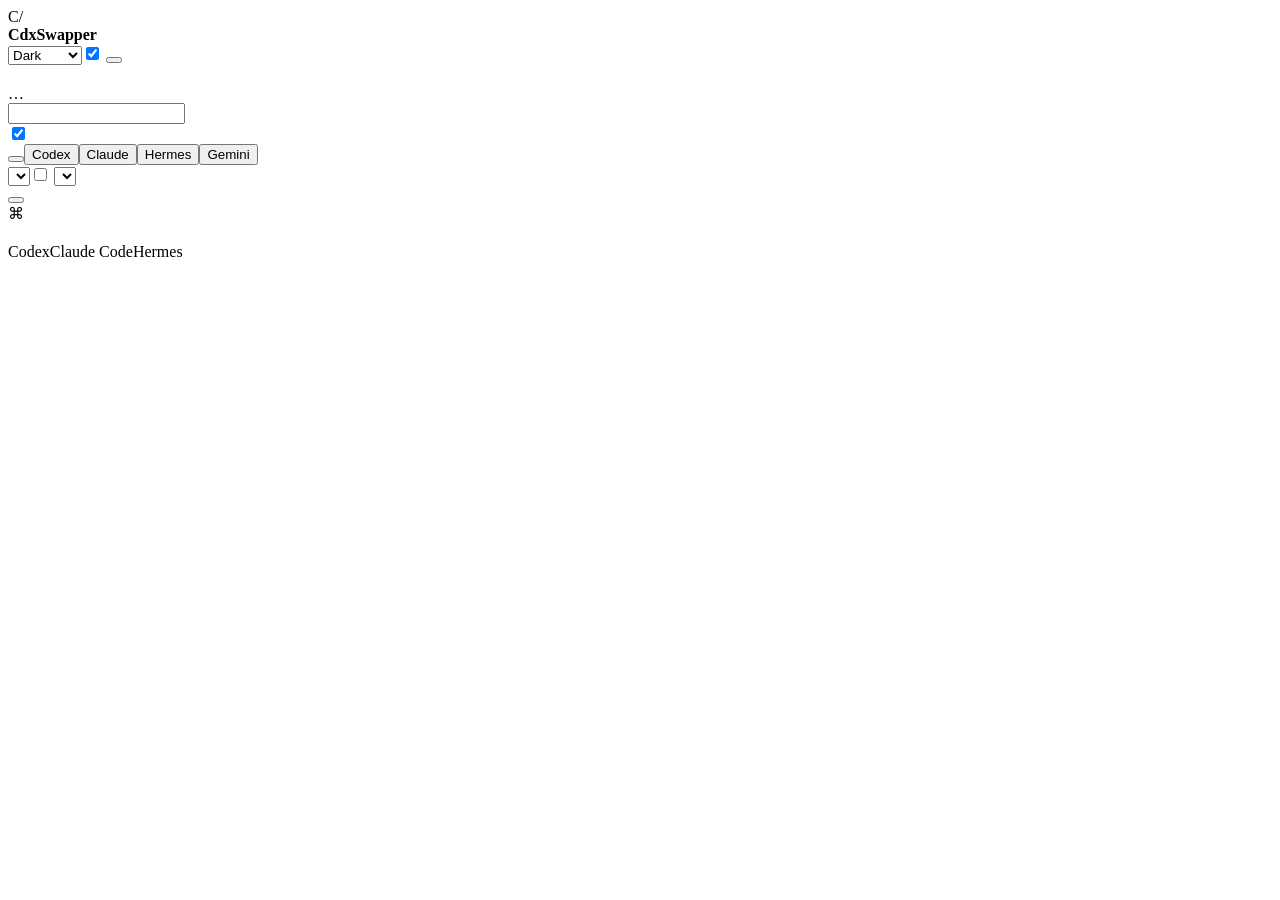
==== CdxSwapper/Sessions/Web/index.html @ 7e979799 "Add multi-client desktop session manager and rebuild application icon" ====
<!doctype html>
<html lang="__LANG__" data-locale="__LOCALE__" data-theme="dark">
<head>
  <meta charset="utf-8">
  <meta name="viewport" content="width=device-width, initial-scale=1">
  <meta name="session-token" content="__TOKEN__">
  <title>CdxSwapper</title>
  <link rel="icon" href="data:,">
  <link rel="stylesheet" href="/themes.css">
  <link rel="stylesheet" href="/style.css">
</head>
<body>
  <header><div class="brand"><span class="logo">C/</span><div><b>CdxSwapper</b><small data-i18n="library"></small></div></div>
    <div class="top-actions"><span class="live" data-i18n="local"></span><select id="theme" data-i18n-aria="theme"><option value="dark">Dark</option><option value="light">Light</option><option value="hyper">Hyper</option><option value="graphite">Graphite</option></select><label><input id="auto" type="checkbox" checked> <span data-i18n="auto"></span></label><button id="refresh" data-i18n="refresh"></button></div></header>
  <main>
    <aside>
      <div class="heading"><h1 data-i18n="sessions"></h1><span id="count">…</span></div>
      <input id="search" type="search" data-i18n-placeholder="contentPlaceholder" data-i18n-aria="search">
      <div class="search-options"><label><input id="content-search" type="checkbox" checked> <span data-i18n="contentSearch"></span></label><span id="index-status" data-i18n="indexWaiting"></span></div>
      <nav id="providers"><button data-provider="all" class="active" data-i18n="all"></button><button data-provider="codex">Codex <span id="codex-count"></span></button><button data-provider="claude">Claude <span id="claude-count"></span></button><button data-provider="hermes">Hermes <span id="hermes-count"></span></button><button data-provider="antigravity">Gemini <span id="antigravity-count"></span></button></nav>
      <div class="filters"><select id="status" data-i18n-aria="status"><option value="all" data-i18n="allStatuses"></option><option value="active" data-i18n="active"></option><option value="archived" data-i18n="archive"></option></select><label><input id="agents" type="checkbox"> <span data-i18n="subagents"></span></label><select id="sort" data-i18n-aria="sort"><option value="recent" data-i18n="newest"></option><option value="old" data-i18n="oldest"></option><option value="title" data-i18n="byTitle"></option></select></div>
      <div id="list" class="session-list"><div class="empty" data-i18n="scanning"></div></div>
      <footer><span id="sync" data-i18n="connecting"></span><button id="sources" data-i18n="sources"></button></footer>
    </aside>
    <section id="detail"><div class="welcome"><span class="welcome-icon">⌘</span><h2 data-i18n="welcome"></h2><p data-i18n="welcomeHint"></p><div class="tags"><span>Codex</span><span>Claude Code</span><span>Hermes</span></div></div></section>
  </main>
  <div id="toast" role="status"></div>
  <dialog id="source-dialog"><h2 data-i18n="localSources"></h2><div id="source-content"></div><p data-i18n="sourceHint"></p><button id="close-dialog" data-i18n="close"></button></dialog>
  <script src="/i18n.js"></script>
  <script src="/app.js"></script>
</body>
</html>
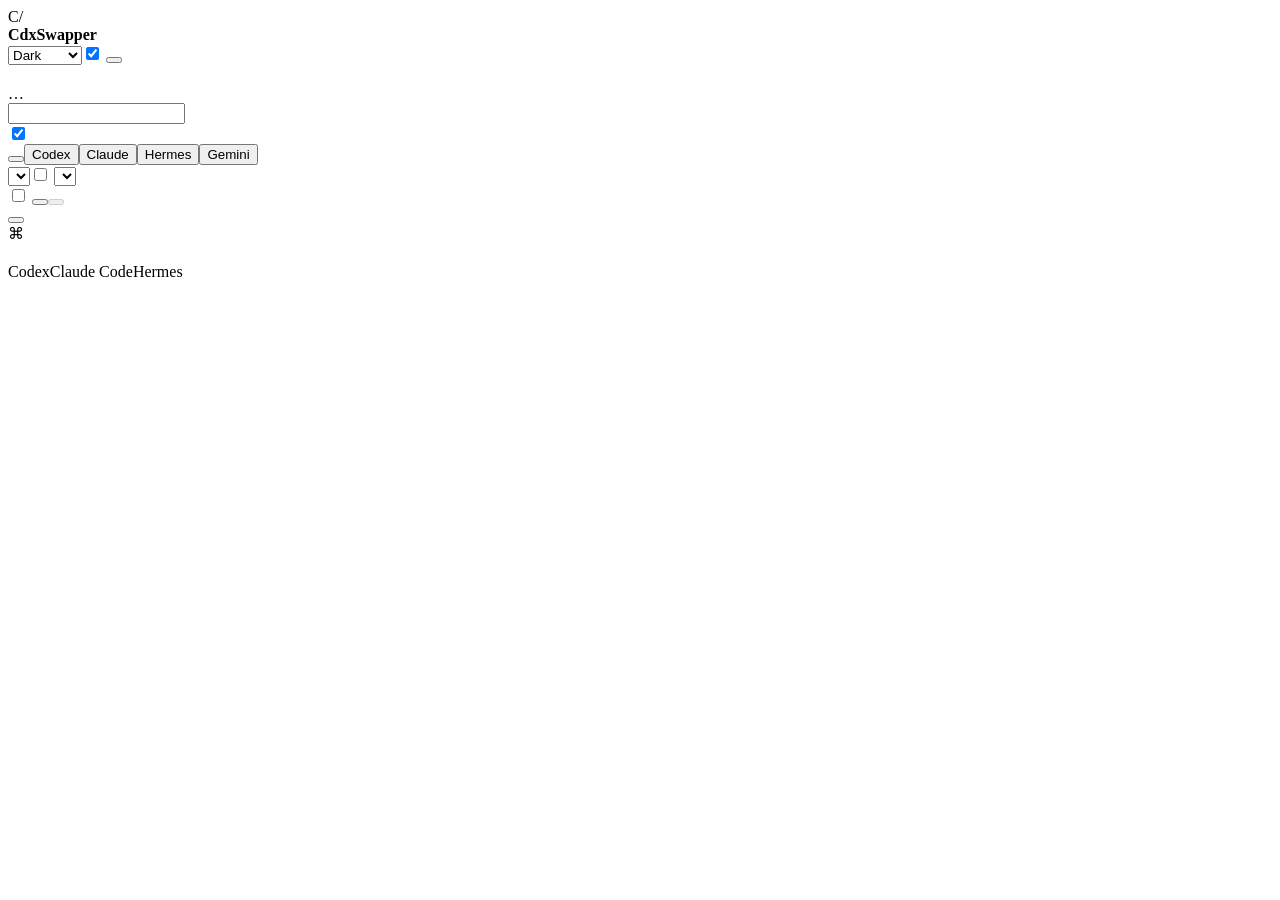
==== commit b3e01cae: "Add session multi-selection and batch deletion with individual results" ====
--- a/CdxSwapper/Sessions/Web/index.html
+++ b/CdxSwapper/Sessions/Web/index.html
@@ -19,6 +19,7 @@
       <div class="search-options"><label><input id="content-search" type="checkbox" checked> <span data-i18n="contentSearch"></span></label><span id="index-status" data-i18n="indexWaiting"></span></div>
       <nav id="providers"><button data-provider="all" class="active" data-i18n="all"></button><button data-provider="codex">Codex <span id="codex-count"></span></button><button data-provider="claude">Claude <span id="claude-count"></span></button><button data-provider="hermes">Hermes <span id="hermes-count"></span></button><button data-provider="antigravity">Gemini <span id="antigravity-count"></span></button></nav>
       <div class="filters"><select id="status" data-i18n-aria="status"><option value="all" data-i18n="allStatuses"></option><option value="active" data-i18n="active"></option><option value="archived" data-i18n="archive"></option></select><label><input id="agents" type="checkbox"> <span data-i18n="subagents"></span></label><select id="sort" data-i18n-aria="sort"><option value="recent" data-i18n="newest"></option><option value="old" data-i18n="oldest"></option><option value="title" data-i18n="byTitle"></option></select></div>
+      <div class="batch-actions"><label><input id="select-visible" type="checkbox"> <span data-i18n="selectVisible"></span></label><button id="clear-selection" data-i18n="clearSelection"></button><button id="delete-selected" disabled></button></div>
       <div id="list" class="session-list"><div class="empty" data-i18n="scanning"></div></div>
       <footer><span id="sync" data-i18n="connecting"></span><button id="sources" data-i18n="sources"></button></footer>
     </aside>
@@ -26,6 +27,7 @@
   </main>
   <div id="toast" role="status"></div>
   <dialog id="source-dialog"><h2 data-i18n="localSources"></h2><div id="source-content"></div><p data-i18n="sourceHint"></p><button id="close-dialog" data-i18n="close"></button></dialog>
+  <dialog id="batch-dialog"><h2 data-i18n="batchResultTitle"></h2><div id="batch-result"></div><button id="close-batch" data-i18n="close"></button></dialog>
   <script src="/i18n.js"></script>
   <script src="/app.js"></script>
 </body>
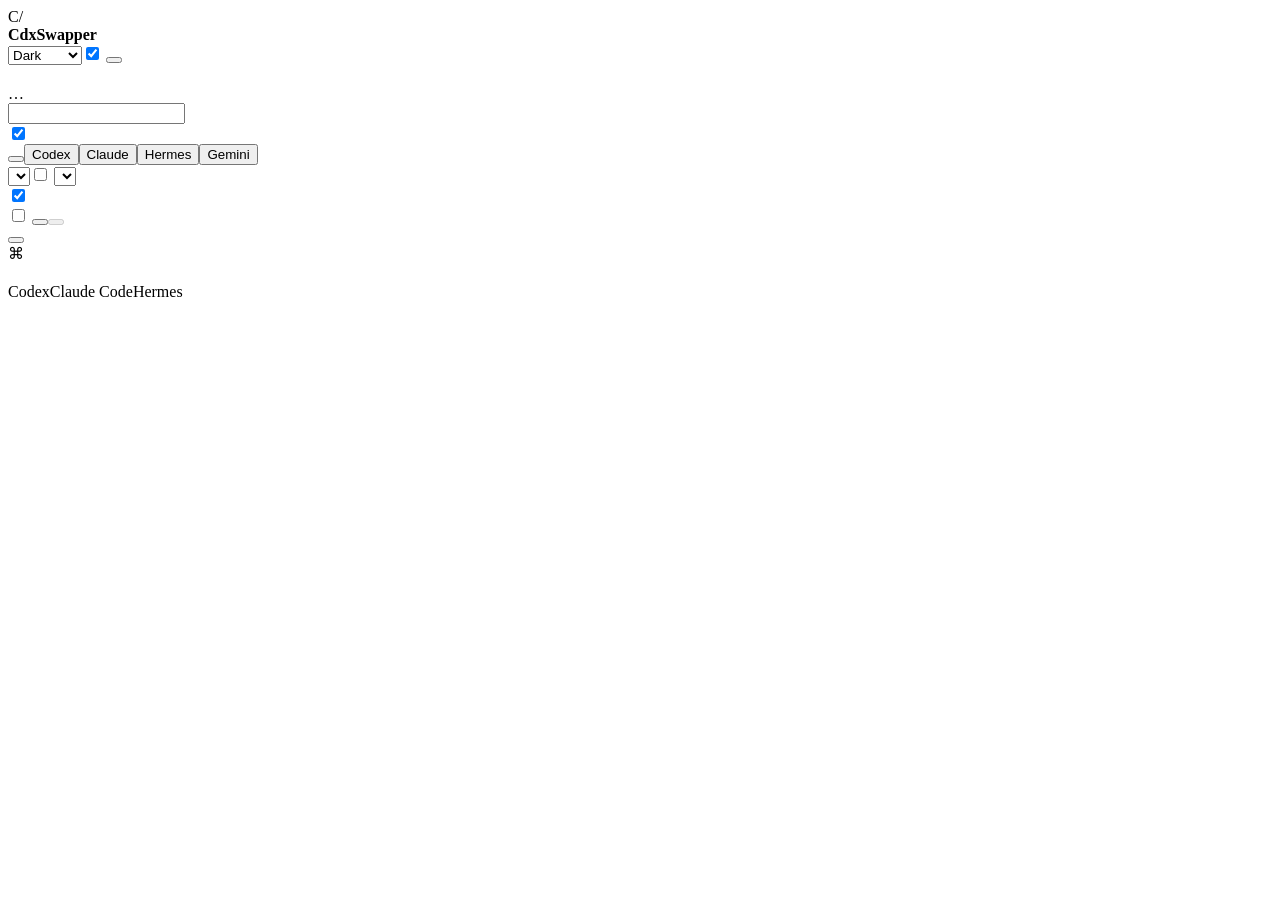
==== commit 2c9eebff: "Display Hermes and Gemini calls separately and add persistent show calls toggle" ====
--- a/CdxSwapper/Sessions/Web/index.html
+++ b/CdxSwapper/Sessions/Web/index.html
@@ -19,6 +19,7 @@
       <div class="search-options"><label><input id="content-search" type="checkbox" checked> <span data-i18n="contentSearch"></span></label><span id="index-status" data-i18n="indexWaiting"></span></div>
       <nav id="providers"><button data-provider="all" class="active" data-i18n="all"></button><button data-provider="codex">Codex <span id="codex-count"></span></button><button data-provider="claude">Claude <span id="claude-count"></span></button><button data-provider="hermes">Hermes <span id="hermes-count"></span></button><button data-provider="antigravity">Gemini <span id="antigravity-count"></span></button></nav>
       <div class="filters"><select id="status" data-i18n-aria="status"><option value="all" data-i18n="allStatuses"></option><option value="active" data-i18n="active"></option><option value="archived" data-i18n="archive"></option></select><label><input id="agents" type="checkbox"> <span data-i18n="subagents"></span></label><select id="sort" data-i18n-aria="sort"><option value="recent" data-i18n="newest"></option><option value="old" data-i18n="oldest"></option><option value="title" data-i18n="byTitle"></option></select></div>
+      <div class="batch-actions"><label><input id="show-calls" type="checkbox" checked> <span data-i18n="showCalls"></span></label></div>
       <div class="batch-actions"><label><input id="select-visible" type="checkbox"> <span data-i18n="selectVisible"></span></label><button id="clear-selection" data-i18n="clearSelection"></button><button id="delete-selected" disabled></button></div>
       <div id="list" class="session-list"><div class="empty" data-i18n="scanning"></div></div>
       <footer><span id="sync" data-i18n="connecting"></span><button id="sources" data-i18n="sources"></button></footer>
